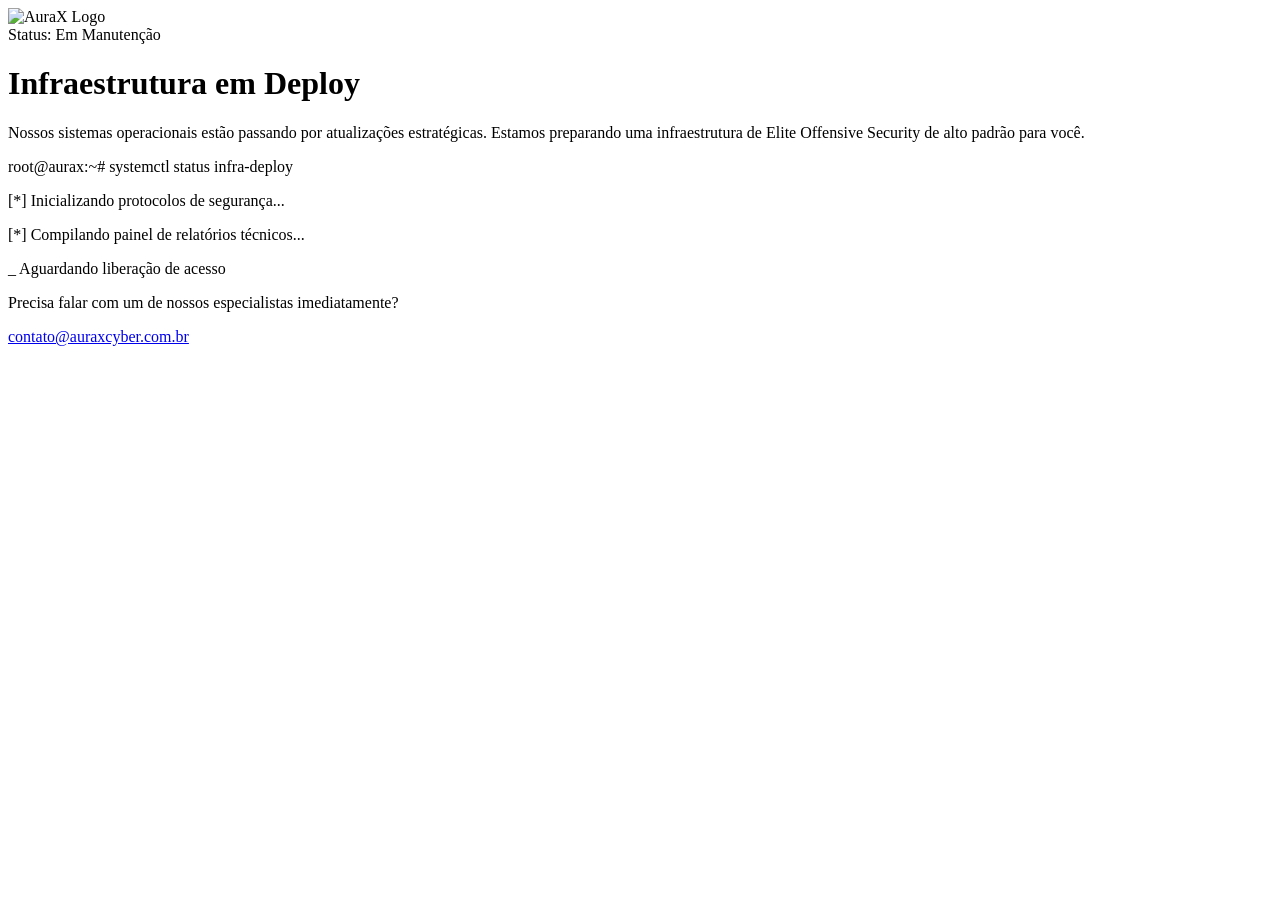
==== index.html @ 670e0d0f "Add files via upload" ====
<!DOCTYPE html>
<html lang="pt-BR">
<head>
    <meta charset="UTF-8">
    <meta name="viewport" content="width=device-width, initial-scale=1.0">
    <title>AuraX CyberSecurity | Em Manutenção</title>
    
    <link rel="preconnect" href="https://fonts.googleapis.com">
    <link rel="preconnect" href="https://fonts.gstatic.com" crossorigin>
    <link href="https://fonts.googleapis.com/css2?family=Space+Grotesk:wght@400;500;700&display=swap" rel="stylesheet">

    <link rel="icon" type="image/png" href="/assets/img/logo.png">
    
    <script src="https://cdn.tailwindcss.com"></script>
    
    <script>
        tailwind.config = {
            theme: {
                extend: {
                    colors: {
                        cyber: {
                            bg: '#07130D',
                            card: '#101010',
                            green: '#00C853',
                            lightGreen: '#00E676',
                            text: '#EAEAEA',
                            muted: '#9CA3AF',
                        }
                    },
                    fontFamily: {
                        sans: ['"Space Grotesk"', 'sans-serif'],
                        mono: ['ui-monospace', 'SFMono-Regular', 'Menlo', 'Monaco', 'Consolas', 'monospace'],
                    },
                    backgroundImage: {
                        'grid-pattern': "linear-gradient(to right, #00C85310 1px, transparent 1px), linear-gradient(to bottom, #00C85310 1px, transparent 1px)",
                    }
                }
            }
        }
    </script>

    <script src="https://unpkg.com/feather-icons"></script>
</head>
<body class="bg-cyber-bg text-cyber-text font-sans h-screen flex flex-col items-center justify-center relative overflow-hidden selection:bg-cyber-green selection:text-black antialiased">

    <div class="absolute inset-0 bg-grid-pattern bg-[size:40px_40px] opacity-20"></div>
    <div class="absolute top-1/2 left-1/2 -translate-x-1/2 -translate-y-1/2 w-[500px] h-[500px] bg-cyber-green rounded-full blur-[150px] opacity-10 pointer-events-none"></div>

    <div class="relative z-10 w-full max-w-2xl px-6 text-center">
        
        <div class="flex items-center justify-center gap-2 mb-8 animate-pulse">
            <img src="/assets/img/logo-escrit.png" alt="AuraX Logo" class="h-20 transition-transform hover:scale-105">
            <!-- <span class="text-3xl font-bold tracking-wider">Aura<span class="text-cyber-green">X</span></span> -->
        </div>

        <div class="bg-cyber-card/60 backdrop-blur-xl border border-cyber-green/20 rounded-2xl p-8 md:p-12 shadow-2xl relative overflow-hidden">
            <div class="absolute top-0 left-0 w-full h-1 bg-gradient-to-r from-transparent via-cyber-green to-transparent opacity-50"></div>

            <div class="inline-flex items-center gap-2 px-3 py-1 rounded-full bg-yellow-500/10 border border-yellow-500/20 text-yellow-500 text-xs font-medium mb-6">
                <i data-feather="alert-triangle" class="w-3 h-3"></i>
                <span>Status: Em Manutenção</span>
            </div>

            <h1 class="text-3xl md:text-4xl font-bold mb-4">Infraestrutura em <span class="text-cyber-green">Deploy</span></h1>
            <p class="text-cyber-muted mb-8 leading-relaxed">
                Nossos sistemas operacionais estão passando por atualizações estratégicas. Estamos preparando uma infraestrutura de Elite Offensive Security de alto padrão para você.
            </p>

            <div class="bg-[#050b08] border border-white/5 rounded-lg p-5 text-left font-mono text-xs text-cyber-muted mb-8 shadow-inner">
                <div class="flex gap-2 mb-3 border-b border-white/5 pb-3">
                    <div class="w-2.5 h-2.5 rounded-full bg-red-500/80"></div>
                    <div class="w-2.5 h-2.5 rounded-full bg-yellow-500/80"></div>
                    <div class="w-2.5 h-2.5 rounded-full bg-cyber-green/80"></div>
                </div>
                <div class="space-y-2">
                    <p><span class="text-cyber-green">root@aurax:~#</span> systemctl status infra-deploy</p>
                    <p class="text-white/40">[*] Inicializando protocolos de segurança...</p>
                    <p class="text-white/40">[*] Compilando painel de relatórios técnicos...</p>
                    <p class="text-cyber-green animate-pulse">_ Aguardando liberação de acesso</p>
                </div>
            </div>

            <div class="border-t border-white/10 pt-8">
                <p class="text-sm text-cyber-muted mb-4">Precisa falar com um de nossos especialistas imediatamente?</p>
                <a href="mailto:contato@auraxcyber.com.br" class="inline-flex items-center justify-center gap-2 px-6 py-3 bg-transparent border border-cyber-green text-cyber-green rounded-md hover:bg-cyber-green hover:text-cyber-bg hover:shadow-[0_0_20px_rgba(0,200,83,0.4)] transition-all duration-300 font-medium text-sm">
                    <i data-feather="mail" class="w-4 h-4"></i>
                    contato@auraxcyber.com.br
                </a>
            </div>
        </div>
    </div>

    <script>
        feather.replace();
    </script>
</body>
</html>
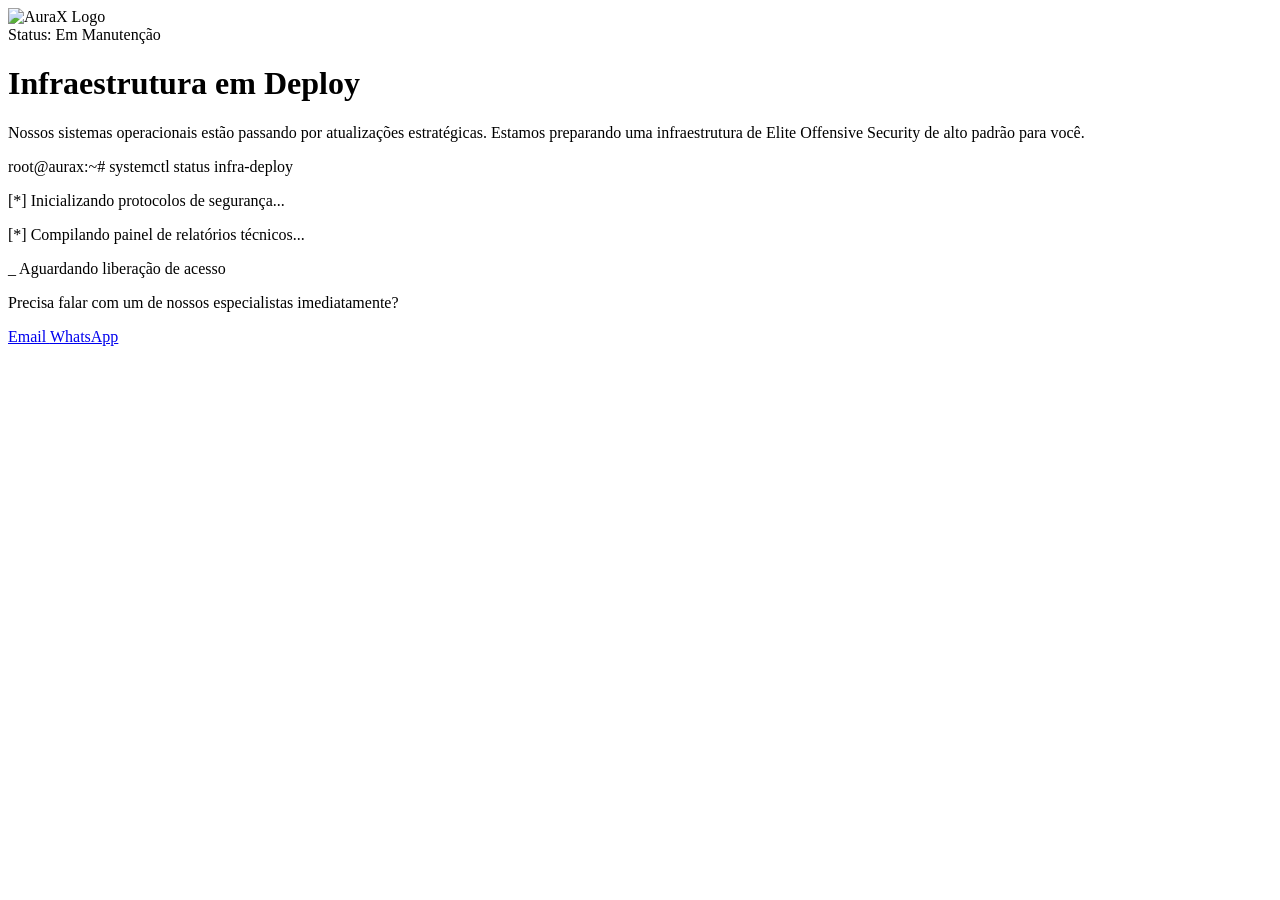
==== commit 795321f9: "Add files via upload" ====
--- a/index.html
+++ b/index.html
@@ -81,11 +81,16 @@
             </div>
 
             <div class="border-t border-white/10 pt-8">
-                <p class="text-sm text-cyber-muted mb-4">Precisa falar com um de nossos especialistas imediatamente?</p>
-                <a href="mailto:contato@auraxcyber.com.br" class="inline-flex items-center justify-center gap-2 px-6 py-3 bg-transparent border border-cyber-green text-cyber-green rounded-md hover:bg-cyber-green hover:text-cyber-bg hover:shadow-[0_0_20px_rgba(0,200,83,0.4)] transition-all duration-300 font-medium text-sm">
-                    <i data-feather="mail" class="w-4 h-4"></i>
-                    contato@auraxcyber.com.br
-                </a>
+                <p class="text-sm text-cyber-muted mb-6">Precisa falar com um de nossos especialistas imediatamente?</p>
+                <div class="flex flex-col sm:flex-row gap-4 justify-center">
+                    <a href="mailto:contato@auraxcyber.com.br" class="group relative inline-flex items-center justify-center gap-2 px-6 py-3 bg-cyber-card border border-cyber-green/50 text-cyber-green rounded-lg hover:border-cyber-green hover:bg-cyber-green/10 hover:shadow-[0_0_20px_rgba(0,200,83,0.3)] transition-all duration-300 font-medium text-sm">
+                        <i data-feather="mail" class="w-4 h-4"></i>
+                        Email
+                    </a>
+                    <a href="https://wa.me/554598507575?text=Olá, gostaria de falar com um especialista da AuraX CyberSecurity sobre segurança ofensiva." target="_blank" rel="noopener noreferrer" class="group relative inline-flex items-center justify-center gap-2 px-6 py-3 bg-cyber-green text-cyber-bg font-bold rounded-lg hover:bg-cyber-lightGreen hover:shadow-[0_0_25px_rgba(0,200,83,0.5)] transition-all duration-300">
+                        WhatsApp <i data-feather="message-circle" class="w-5 h-5"></i>
+                    </a>
+                </div>
             </div>
         </div>
     </div>
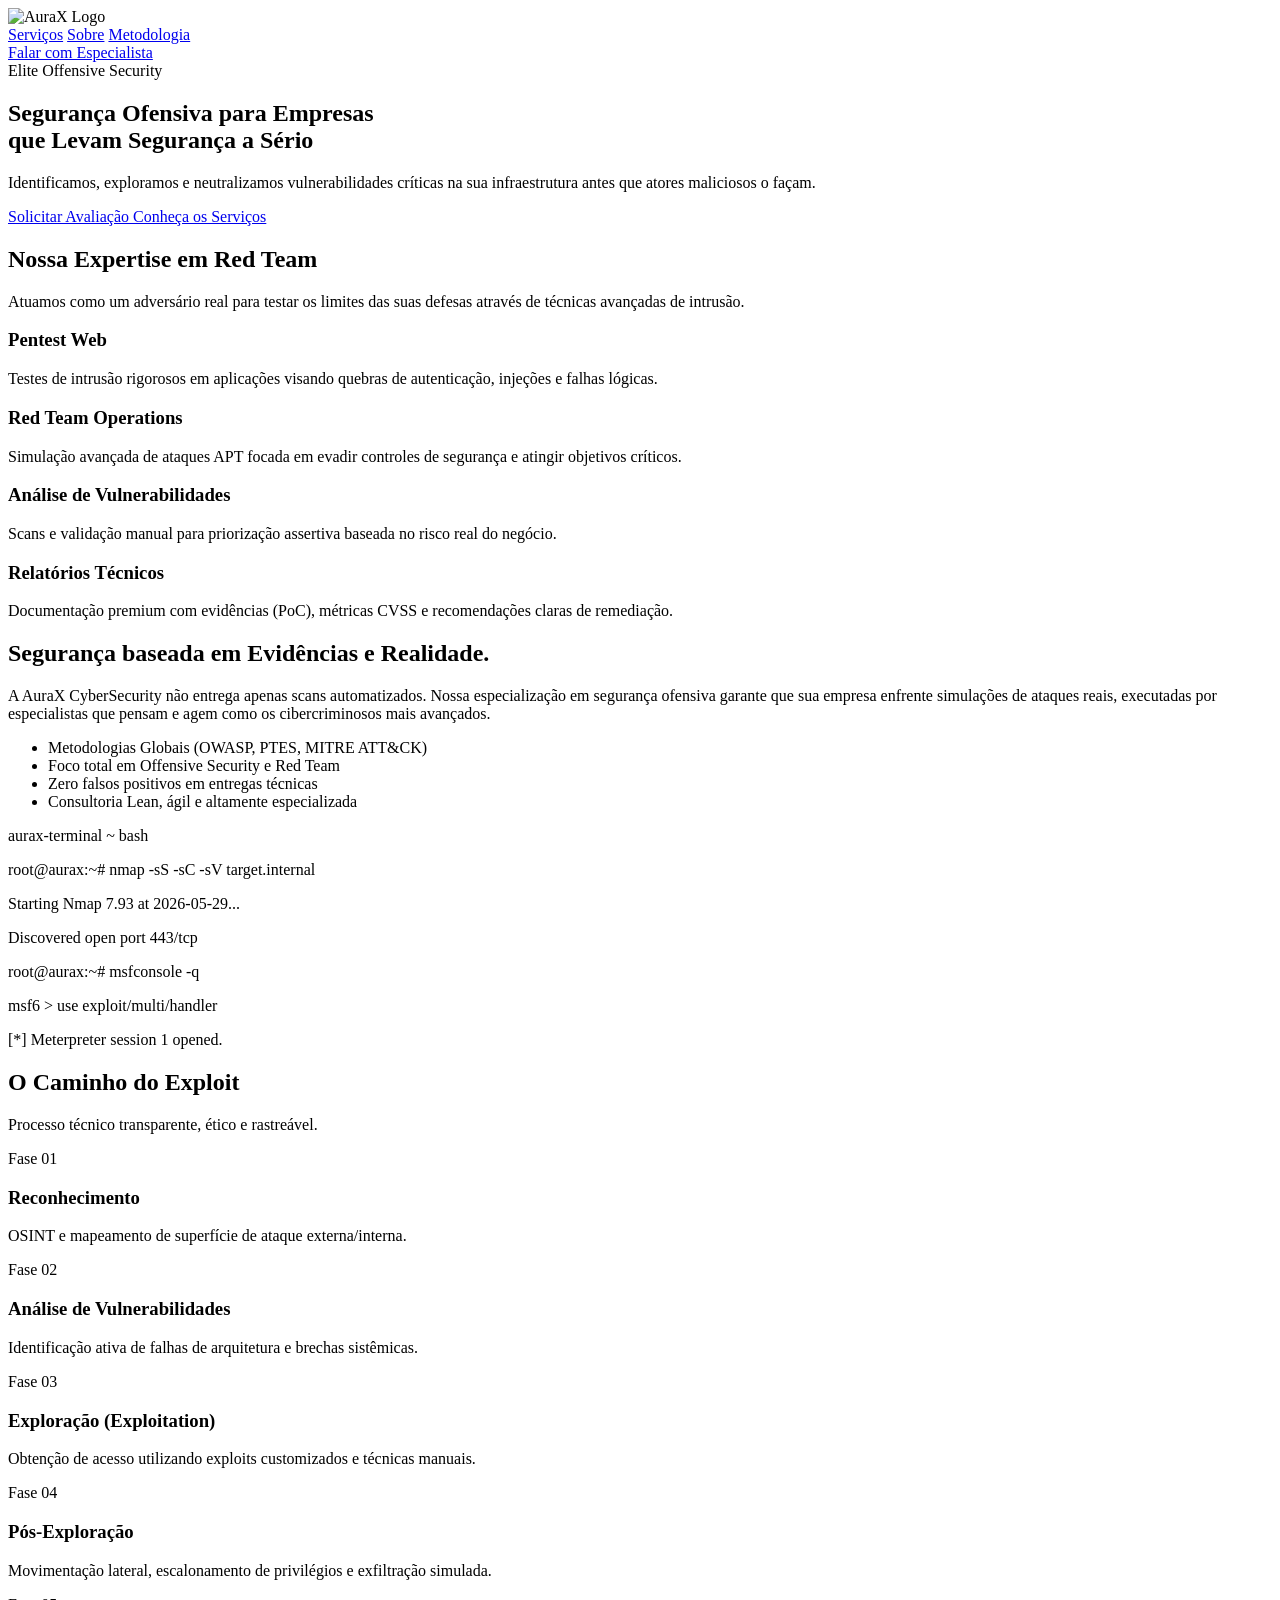
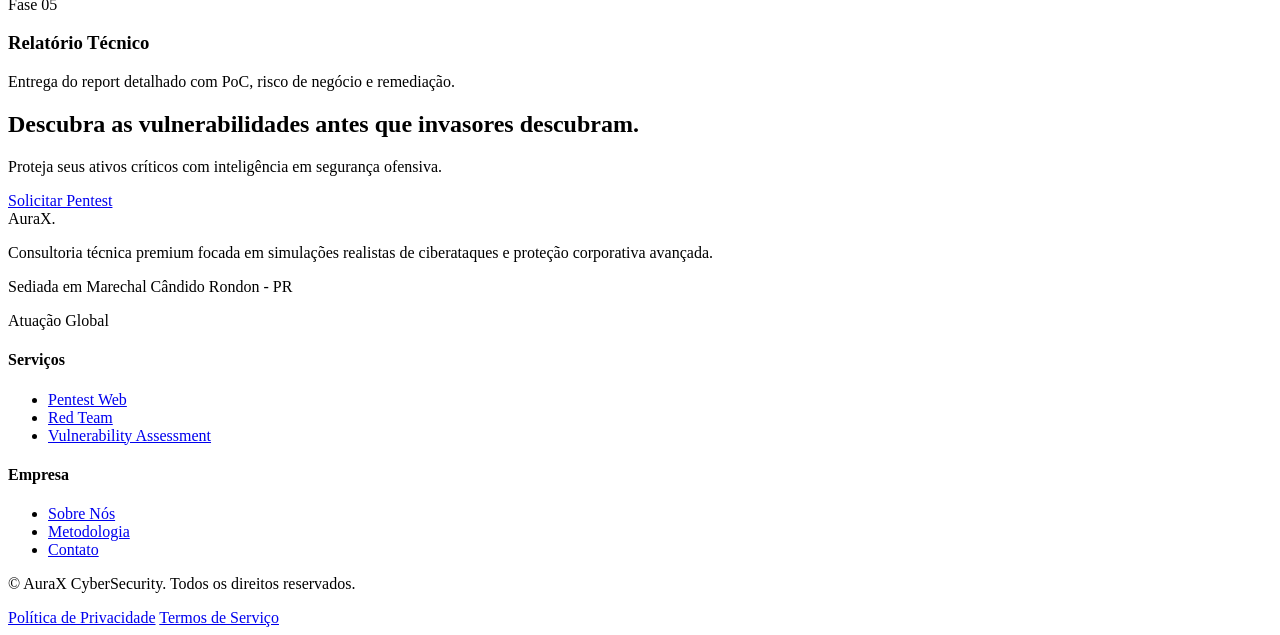
==== commit 28cbb6b9: "Add files via upload" ====
--- a/index.html
+++ b/index.html
@@ -1,16 +1,17 @@
 <!DOCTYPE html>
-<html lang="pt-BR">
+<html lang="pt-BR" class="scroll-smooth">
 <head>
     <meta charset="UTF-8">
     <meta name="viewport" content="width=device-width, initial-scale=1.0">
-    <title>AuraX CyberSecurity | Em Manutenção</title>
-    
+    <meta property="og:image" content="/assets/img/logo.png">
+    <title>AuraX CyberSecurity | Elite Offensive Security</title>
+
     <link rel="preconnect" href="https://fonts.googleapis.com">
     <link rel="preconnect" href="https://fonts.gstatic.com" crossorigin>
     <link href="https://fonts.googleapis.com/css2?family=Space+Grotesk:wght@400;500;700&display=swap" rel="stylesheet">
-
+    
     <link rel="icon" type="image/png" href="/assets/img/logo.png">
-    
+
     <script src="https://cdn.tailwindcss.com"></script>
     
     <script>
@@ -41,62 +42,256 @@
 
     <script src="https://unpkg.com/feather-icons"></script>
 </head>
-<body class="bg-cyber-bg text-cyber-text font-sans h-screen flex flex-col items-center justify-center relative overflow-hidden selection:bg-cyber-green selection:text-black antialiased">
-
-    <div class="absolute inset-0 bg-grid-pattern bg-[size:40px_40px] opacity-20"></div>
-    <div class="absolute top-1/2 left-1/2 -translate-x-1/2 -translate-y-1/2 w-[500px] h-[500px] bg-cyber-green rounded-full blur-[150px] opacity-10 pointer-events-none"></div>
-
-    <div class="relative z-10 w-full max-w-2xl px-6 text-center">
+<body class="bg-cyber-bg text-cyber-text font-sans selection:bg-cyber-green selection:text-black antialiased">
+
+    <nav class="fixed top-0 w-full z-50 bg-cyber-bg/80 backdrop-blur-md border-b border-cyber-green/20">
+        <div class="max-w-7xl mx-auto px-6 h-20 flex items-center justify-between">
+            <div class="flex items-center gap-2 group cursor-pointer">
+                <img src="/assets/img/logo-escrit.png" alt="AuraX Logo" class="h-16 transition-transform group-hover:scale-105">
+            </div>
+            <div class="hidden md:flex gap-8 text-sm font-medium text-cyber-muted">
+                <a href="#servicos" class="hover:text-cyber-green transition-colors">Serviços</a>
+                <a href="#sobre" class="hover:text-cyber-green transition-colors">Sobre</a>
+                <a href="#metodologia" class="hover:text-cyber-green transition-colors">Metodologia</a>
+            </div>
+            <a href="contato.html" class="bg-transparent border border-cyber-green text-cyber-green px-4 py-2 text-sm sm:px-6 sm:py-2.5 rounded-full font-medium min-w-[170px] text-center hover:bg-cyber-green hover:text-cyber-bg hover:shadow-[0_0_20px_rgba(0,200,83,0.4)] transition-all duration-300">
+                Falar com Especialista
+            </a>
+        </div>
+    </nav>
+
+    <section class="relative pt-32 pb-20 lg:pt-48 lg:pb-32 overflow-hidden min-h-screen flex items-center">
+        <div class="absolute inset-0 bg-grid-pattern bg-[size:40px_40px] opacity-20"></div>
+        <div class="absolute top-1/2 left-1/2 -translate-x-1/2 -translate-y-1/2 w-[600px] h-[600px] bg-cyber-green rounded-full blur-[150px] opacity-10"></div>
         
-        <div class="flex items-center justify-center gap-2 mb-8 animate-pulse">
-            <img src="/assets/img/logo-escrit.png" alt="AuraX Logo" class="h-20 transition-transform hover:scale-105">
-            <!-- <span class="text-3xl font-bold tracking-wider">Aura<span class="text-cyber-green">X</span></span> -->
-        </div>
-
-        <div class="bg-cyber-card/60 backdrop-blur-xl border border-cyber-green/20 rounded-2xl p-8 md:p-12 shadow-2xl relative overflow-hidden">
-            <div class="absolute top-0 left-0 w-full h-1 bg-gradient-to-r from-transparent via-cyber-green to-transparent opacity-50"></div>
-
-            <div class="inline-flex items-center gap-2 px-3 py-1 rounded-full bg-yellow-500/10 border border-yellow-500/20 text-yellow-500 text-xs font-medium mb-6">
-                <i data-feather="alert-triangle" class="w-3 h-3"></i>
-                <span>Status: Em Manutenção</span>
-            </div>
-
-            <h1 class="text-3xl md:text-4xl font-bold mb-4">Infraestrutura em <span class="text-cyber-green">Deploy</span></h1>
-            <p class="text-cyber-muted mb-8 leading-relaxed">
-                Nossos sistemas operacionais estão passando por atualizações estratégicas. Estamos preparando uma infraestrutura de Elite Offensive Security de alto padrão para você.
+        <div class="max-w-7xl mx-auto px-6 relative z-10 text-center">
+            <div class="inline-flex items-center gap-2 px-3 py-1 rounded-full bg-cyber-green/10 border border-cyber-green/20 text-cyber-lightGreen text-sm font-medium mb-8">
+                <i data-feather="activity" class="w-4 h-4"></i>
+                <span>Elite Offensive Security</span>
+            </div>
+            <h1 class="text-5xl md:text-7xl font-bold tracking-tight mb-6 leading-tight">
+                Segurança Ofensiva para Empresas <br class="hidden md:block"/> que Levam <span class="text-cyber-green drop-shadow-[0_0_10px_rgba(0,200,83,0.5)]">Segurança a Sério</span>
+            </h1>
+            <p class="text-lg md:text-xl text-cyber-muted max-w-2xl mx-auto mb-10">
+                Identificamos, exploramos e neutralizamos vulnerabilidades críticas na sua infraestrutura antes que atores maliciosos o façam.
             </p>
-
-            <div class="bg-[#050b08] border border-white/5 rounded-lg p-5 text-left font-mono text-xs text-cyber-muted mb-8 shadow-inner">
-                <div class="flex gap-2 mb-3 border-b border-white/5 pb-3">
-                    <div class="w-2.5 h-2.5 rounded-full bg-red-500/80"></div>
-                    <div class="w-2.5 h-2.5 rounded-full bg-yellow-500/80"></div>
-                    <div class="w-2.5 h-2.5 rounded-full bg-cyber-green/80"></div>
-                </div>
-                <div class="space-y-2">
-                    <p><span class="text-cyber-green">root@aurax:~#</span> systemctl status infra-deploy</p>
-                    <p class="text-white/40">[*] Inicializando protocolos de segurança...</p>
-                    <p class="text-white/40">[*] Compilando painel de relatórios técnicos...</p>
-                    <p class="text-cyber-green animate-pulse">_ Aguardando liberação de acesso</p>
-                </div>
-            </div>
-
-            <div class="border-t border-white/10 pt-8">
-                <p class="text-sm text-cyber-muted mb-6">Precisa falar com um de nossos especialistas imediatamente?</p>
-                <div class="flex flex-col sm:flex-row gap-4 justify-center">
-                    <a href="mailto:contato@auraxcyber.com.br" class="group relative inline-flex items-center justify-center gap-2 px-6 py-3 bg-cyber-card border border-cyber-green/50 text-cyber-green rounded-lg hover:border-cyber-green hover:bg-cyber-green/10 hover:shadow-[0_0_20px_rgba(0,200,83,0.3)] transition-all duration-300 font-medium text-sm">
-                        <i data-feather="mail" class="w-4 h-4"></i>
-                        Email
-                    </a>
-                    <a href="https://wa.me/554598507575?text=Olá, gostaria de falar com um especialista da AuraX CyberSecurity sobre segurança ofensiva." target="_blank" rel="noopener noreferrer" class="group relative inline-flex items-center justify-center gap-2 px-6 py-3 bg-cyber-green text-cyber-bg font-bold rounded-lg hover:bg-cyber-lightGreen hover:shadow-[0_0_25px_rgba(0,200,83,0.5)] transition-all duration-300">
-                        WhatsApp <i data-feather="message-circle" class="w-5 h-5"></i>
-                    </a>
-                </div>
-            </div>
-        </div>
-    </div>
+            <div class="flex flex-col sm:flex-row items-center justify-center gap-4">
+                <a href="https://wa.me/5545998507575?text=Olá, gostaria de falar com um especialista da AuraX CyberSecurity sobre segurança ofensiva." target="_blank" rel="noopener noreferrer" class="w-full sm:w-auto px-8 py-4 bg-cyber-green text-cyber-bg font-bold rounded-md hover:bg-cyber-lightGreen hover:shadow-[0_0_25px_rgba(0,200,83,0.5)] transition-all duration-300 flex items-center justify-center gap-2">
+                    Solicitar Avaliação <i data-feather="chevron-right" class="w-5 h-5"></i>
+                </a>
+                <a href="#servicos" class="w-full sm:w-auto px-8 py-4 bg-transparent border border-white/20 text-white font-medium rounded-md hover:border-cyber-green hover:text-cyber-green transition-all duration-300">
+                    Conheça os Serviços
+                </a>
+            </div>
+        </div>
+    </section>
+
+    <section id="servicos" class="py-24 bg-cyber-bg relative border-t border-white/5">
+        <div class="max-w-7xl mx-auto px-6">
+            <div class="mb-16">
+                <h2 class="text-3xl md:text-4xl font-bold mb-4">Nossa Expertise em <span class="text-cyber-green">Red Team</span></h2>
+                <p class="text-cyber-muted max-w-2xl">Atuamos como um adversário real para testar os limites das suas defesas através de técnicas avançadas de intrusão.</p>
+            </div>
+
+            <div class="grid grid-cols-1 md:grid-cols-2 lg:grid-cols-2 gap-8">
+                <div class="group relative bg-cyber-card border border-white/5 p-8 rounded-xl hover:border-cyber-green/50 transition-all duration-500 hover:-translate-y-1 overflow-hidden">
+                    <div class="absolute inset-0 bg-gradient-to-br from-cyber-green/5 to-transparent opacity-0 group-hover:opacity-100 transition-opacity duration-500"></div>
+                    <i data-feather="lock" class="w-10 h-10 text-cyber-green mb-6 group-hover:shadow-[0_0_15px_#00C853] transition-all rounded-md block"></i>
+                    <h3 class="text-xl font-bold mb-3 relative z-10">Pentest Web</h3>
+                    <p class="text-cyber-muted text-sm leading-relaxed relative z-10">Testes de intrusão rigorosos em aplicações visando quebras de autenticação, injeções e falhas lógicas.</p>
+                </div>
+                <div class="group relative bg-cyber-card border border-white/5 p-8 rounded-xl hover:border-cyber-green/50 transition-all duration-500 hover:-translate-y-1 overflow-hidden">
+                    <div class="absolute inset-0 bg-gradient-to-br from-cyber-green/5 to-transparent opacity-0 group-hover:opacity-100 transition-opacity duration-500"></div>
+                    <i data-feather="crosshair" class="w-10 h-10 text-cyber-green mb-6 group-hover:shadow-[0_0_15px_#00C853] transition-all rounded-md block"></i>
+                    <h3 class="text-xl font-bold mb-3 relative z-10">Red Team Operations</h3>
+                    <p class="text-cyber-muted text-sm leading-relaxed relative z-10">Simulação avançada de ataques APT focada em evadir controles de segurança e atingir objetivos críticos.</p>
+                </div>
+                <div class="group relative bg-cyber-card border border-white/5 p-8 rounded-xl hover:border-cyber-green/50 transition-all duration-500 hover:-translate-y-1 overflow-hidden">
+                    <div class="absolute inset-0 bg-gradient-to-br from-cyber-green/5 to-transparent opacity-0 group-hover:opacity-100 transition-opacity duration-500"></div>
+                    <i data-feather="target" class="w-10 h-10 text-cyber-green mb-6 group-hover:shadow-[0_0_15px_#00C853] transition-all rounded-md block"></i>
+                    <h3 class="text-xl font-bold mb-3 relative z-10">Análise de Vulnerabilidades</h3>
+                    <p class="text-cyber-muted text-sm leading-relaxed relative z-10">Scans e validação manual para priorização assertiva baseada no risco real do negócio.</p>
+                </div>
+                <div class="group relative bg-cyber-card border border-white/5 p-8 rounded-xl hover:border-cyber-green/50 transition-all duration-500 hover:-translate-y-1 overflow-hidden">
+                    <div class="absolute inset-0 bg-gradient-to-br from-cyber-green/5 to-transparent opacity-0 group-hover:opacity-100 transition-opacity duration-500"></div>
+                    <i data-feather="file-text" class="w-10 h-10 text-cyber-green mb-6 group-hover:shadow-[0_0_15px_#00C853] transition-all rounded-md block"></i>
+                    <h3 class="text-xl font-bold mb-3 relative z-10">Relatórios Técnicos</h3>
+                    <p class="text-cyber-muted text-sm leading-relaxed relative z-10">Documentação premium com evidências (PoC), métricas CVSS e recomendações claras de remediação.</p>
+                </div>
+            </div>
+        </div>
+    </section>
+
+    <section id="sobre" class="py-24 bg-[#0a1a12] border-y border-cyber-green/10">
+        <div class="max-w-7xl mx-auto px-6 grid lg:grid-cols-2 gap-16 items-center">
+            <div>
+                <h2 class="text-3xl md:text-4xl font-bold mb-6">Segurança baseada em <span class="text-cyber-green">Evidências e Realidade.</span></h2>
+                <p class="text-cyber-muted mb-6 leading-relaxed">
+                    A AuraX CyberSecurity não entrega apenas scans automatizados. Nossa especialização em segurança ofensiva garante que sua empresa enfrente simulações de ataques reais, executadas por especialistas que pensam e agem como os cibercriminosos mais avançados.
+                </p>
+                <ul class="space-y-4 mb-8">
+                    <li class="flex items-center gap-3 text-sm font-medium">
+                        <i data-feather="check-circle" class="w-5 h-5 text-cyber-green flex-shrink-0"></i> Metodologias Globais (OWASP, PTES, MITRE ATT&CK)
+                    </li>
+                    <li class="flex items-center gap-3 text-sm font-medium">
+                        <i data-feather="check-circle" class="w-5 h-5 text-cyber-green flex-shrink-0"></i> Foco total em Offensive Security e Red Team
+                    </li>
+                    <li class="flex items-center gap-3 text-sm font-medium">
+                        <i data-feather="check-circle" class="w-5 h-5 text-cyber-green flex-shrink-0"></i> Zero falsos positivos em entregas técnicas
+                    </li>
+                    <li class="flex items-center gap-3 text-sm font-medium">
+                        <i data-feather="check-circle" class="w-5 h-5 text-cyber-green flex-shrink-0"></i> Consultoria Lean, ágil e altamente especializada
+                    </li>
+                </ul>
+            </div>
+            
+            <div class="relative">
+                <div class="absolute inset-0 bg-cyber-green blur-[100px] opacity-10 rounded-full"></div>
+                <div class="relative bg-cyber-card border border-cyber-green/20 rounded-2xl p-6 shadow-2xl backdrop-blur-xl">
+                    <div class="flex items-center justify-between border-b border-white/10 pb-4 mb-4">
+                        <div class="flex gap-2">
+                            <div class="w-3 h-3 rounded-full bg-red-500/80"></div>
+                            <div class="w-3 h-3 rounded-full bg-yellow-500/80"></div>
+                            <div class="w-3 h-3 rounded-full bg-cyber-green/80"></div>
+                        </div>
+                        <span class="text-xs text-cyber-muted font-mono">aurax-terminal ~ bash</span>
+                    </div>
+                    <div class="font-mono text-sm text-cyber-muted space-y-2">
+                        <p><span class="text-cyber-green">root@aurax:~#</span> nmap -sS -sC -sV target.internal</p>
+                        <p class="text-white/40">Starting Nmap 7.93 at 2026-05-29...</p>
+                        <p class="text-white/40">Discovered open port 443/tcp</p>
+                        <p><span class="text-cyber-green">root@aurax:~#</span> msfconsole -q</p>
+                        <p><span class="text-blue-400">msf6</span> &gt; use exploit/multi/handler</p>
+                        <p class="text-cyber-green animate-pulse">[*] Meterpreter session 1 opened.</p>
+                    </div>
+                </div>
+            </div>
+        </div>
+    </section>
+
+    <section id="metodologia" class="py-24 bg-cyber-bg relative">
+        <div class="max-w-7xl mx-auto px-6">
+            <div class="text-center mb-16">
+                <h2 class="text-3xl md:text-4xl font-bold mb-4">O Caminho do <span class="text-cyber-green">Exploit</span></h2>
+                <p class="text-cyber-muted">Processo técnico transparente, ético e rastreável.</p>
+            </div>
+
+            <div class="max-w-3xl mx-auto relative">
+                <div class="absolute left-[20px] md:left-1/2 top-0 bottom-0 w-px bg-white/10 md:-translate-x-1/2"></div>
+                
+                <div class="relative flex flex-col md:flex-row items-start mb-12 group">
+                    <div class="absolute left-[16px] md:left-1/2 w-2.5 h-2.5 rounded-full bg-cyber-bg border-2 border-cyber-green md:-translate-x-1/2 mt-1.5 group-hover:shadow-[0_0_10px_#00C853] group-hover:scale-150 transition-all z-10"></div>
+                    <div class="ml-12 md:ml-0 md:w-1/2 md:pr-12 md:text-right">
+                        <span class="text-cyber-green font-mono text-sm font-bold mb-1 block">Fase 01</span>
+                        <h3 class="text-xl font-bold mb-2 text-white">Reconhecimento</h3>
+                        <p class="text-cyber-muted text-sm">OSINT e mapeamento de superfície de ataque externa/interna.</p>
+                    </div>
+                </div>
+
+                <div class="relative flex flex-col md:flex-row items-start md:flex-row-reverse mb-12 group">
+                    <div class="absolute left-[16px] md:left-1/2 w-2.5 h-2.5 rounded-full bg-cyber-bg border-2 border-cyber-green md:-translate-x-1/2 mt-1.5 group-hover:shadow-[0_0_10px_#00C853] group-hover:scale-150 transition-all z-10"></div>
+                    <div class="ml-12 md:ml-0 md:w-1/2 md:pl-12">
+                        <span class="text-cyber-green font-mono text-sm font-bold mb-1 block">Fase 02</span>
+                        <h3 class="text-xl font-bold mb-2 text-white">Análise de Vulnerabilidades</h3>
+                        <p class="text-cyber-muted text-sm">Identificação ativa de falhas de arquitetura e brechas sistêmicas.</p>
+                    </div>
+                </div>
+
+                <div class="relative flex flex-col md:flex-row items-start mb-12 group">
+                    <div class="absolute left-[16px] md:left-1/2 w-2.5 h-2.5 rounded-full bg-cyber-bg border-2 border-cyber-green md:-translate-x-1/2 mt-1.5 group-hover:shadow-[0_0_10px_#00C853] group-hover:scale-150 transition-all z-10"></div>
+                    <div class="ml-12 md:ml-0 md:w-1/2 md:pr-12 md:text-right">
+                        <span class="text-cyber-green font-mono text-sm font-bold mb-1 block">Fase 03</span>
+                        <h3 class="text-xl font-bold mb-2 text-white">Exploração (Exploitation)</h3>
+                        <p class="text-cyber-muted text-sm">Obtenção de acesso utilizando exploits customizados e técnicas manuais.</p>
+                    </div>
+                </div>
+
+                <div class="relative flex flex-col md:flex-row items-start md:flex-row-reverse mb-12 group">
+                    <div class="absolute left-[16px] md:left-1/2 w-2.5 h-2.5 rounded-full bg-cyber-bg border-2 border-cyber-green md:-translate-x-1/2 mt-1.5 group-hover:shadow-[0_0_10px_#00C853] group-hover:scale-150 transition-all z-10"></div>
+                    <div class="ml-12 md:ml-0 md:w-1/2 md:pl-12">
+                        <span class="text-cyber-green font-mono text-sm font-bold mb-1 block">Fase 04</span>
+                        <h3 class="text-xl font-bold mb-2 text-white">Pós-Exploração</h3>
+                        <p class="text-cyber-muted text-sm">Movimentação lateral, escalonamento de privilégios e exfiltração simulada.</p>
+                    </div>
+                </div>
+
+                <div class="relative flex flex-col md:flex-row items-start mb-12 group">
+                    <div class="absolute left-[16px] md:left-1/2 w-2.5 h-2.5 rounded-full bg-cyber-bg border-2 border-cyber-green md:-translate-x-1/2 mt-1.5 group-hover:shadow-[0_0_10px_#00C853] group-hover:scale-150 transition-all z-10"></div>
+                    <div class="ml-12 md:ml-0 md:w-1/2 md:pr-12 md:text-right">
+                        <span class="text-cyber-green font-mono text-sm font-bold mb-1 block">Fase 05</span>
+                        <h3 class="text-xl font-bold mb-2 text-white">Relatório Técnico</h3>
+                        <p class="text-cyber-muted text-sm">Entrega do report detalhado com PoC, risco de negócio e remediação.</p>
+                    </div>
+                </div>
+            </div>
+        </div>
+    </section>
+
+    <section class="py-24 relative overflow-hidden">
+        <div class="absolute inset-0 bg-cyber-green/5"></div>
+        <div class="max-w-4xl mx-auto px-6 relative z-10 text-center border border-cyber-green/20 bg-cyber-card/50 backdrop-blur-lg p-12 rounded-2xl">
+            <i data-feather="shield" class="w-16 h-16 text-cyber-green mx-auto mb-6 drop-shadow-[0_0_15px_rgba(0,200,83,0.5)] block"></i>
+            <h2 class="text-4xl md:text-5xl font-bold mb-6">
+                Descubra as vulnerabilidades antes que <span class="text-cyber-green">invasores descubram.</span>
+            </h2>
+            <p class="text-cyber-muted mb-8 text-lg">Proteja seus ativos críticos com inteligência em segurança ofensiva.</p>
+            <div class="flex flex-col sm:flex-row items-center justify-center gap-4">
+                <a href="contato.html" class="w-full sm:w-auto px-8 py-4 bg-cyber-green text-cyber-bg font-bold rounded-md hover:bg-cyber-lightGreen hover:shadow-[0_0_30px_rgba(0,200,83,0.5)] transition-all">
+                    Solicitar Pentest
+                </a>
+            </div>
+        </div>
+    </section>
+
+    <footer class="bg-cyber-bg border-t border-white/5 pt-16 pb-8">
+        <div class="max-w-7xl mx-auto px-6 grid grid-cols-1 md:grid-cols-4 gap-12 mb-12">
+            <div class="col-span-1 md:col-span-2">
+                <div class="flex items-center gap-2 mb-6">
+                    <i data-feather="shield" class="w-6 h-6 text-cyber-green"></i>
+                    <span class="text-2xl font-bold">AuraX<span class="text-cyber-green">.</span></span>
+                </div>
+                <p class="text-cyber-muted text-sm max-w-sm mb-6 leading-relaxed">
+                    Consultoria técnica premium focada em simulações realistas de ciberataques e proteção corporativa avançada.
+                </p>
+                <div class="text-cyber-muted text-sm">
+                    <p>Sediada em Marechal Cândido Rondon - PR</p>
+                    <p>Atuação Global</p>
+                </div>
+            </div>
+            <div>
+                <h4 class="text-white font-bold mb-4">Serviços</h4>
+                <ul class="space-y-2 text-sm text-cyber-muted">
+                    <li><a href="#servicos" class="hover:text-cyber-green transition-colors">Pentest Web</a></li>
+                    <li><a href="#servicos" class="hover:text-cyber-green transition-colors">Red Team</a></li>
+                    <li><a href="#servicos" class="hover:text-cyber-green transition-colors">Vulnerability Assessment</a></li>
+                </ul>
+            </div>
+            <div>
+                <h4 class="text-white font-bold mb-4">Empresa</h4>
+                <ul class="space-y-2 text-sm text-cyber-muted">
+                    <li><a href="#sobre" class="hover:text-cyber-green transition-colors">Sobre Nós</a></li>
+                    <li><a href="#metodologia" class="hover:text-cyber-green transition-colors">Metodologia</a></li>
+                    <li><a href="contato.html" class="hover:text-cyber-green transition-colors">Contato</a></li>
+                </ul>
+            </div>
+        </div>
+        <div class="max-w-7xl mx-auto px-6 pt-8 border-t border-white/5 text-center flex flex-col md:flex-row justify-between items-center gap-4">
+            <p class="text-xs text-cyber-muted">
+                &copy; <span id="year"></span> AuraX CyberSecurity. Todos os direitos reservados.
+            </p>
+            <div class="flex gap-4 text-xs text-cyber-muted">
+                <a href="privacidade.html" class="hover:text-cyber-green transition-colors">Política de Privacidade</a>
+                <a href="termos.html" class="hover:text-cyber-green transition-colors">Termos de Serviço</a>
+            </div>
+        </div>
+    </footer>
 
     <script>
+        // Renderizar os ícones do Feather
         feather.replace();
+
+        // Atualizar o ano atual no footer
+        document.getElementById('year').textContent = new Date().getFullYear();
     </script>
 </body>
 </html>
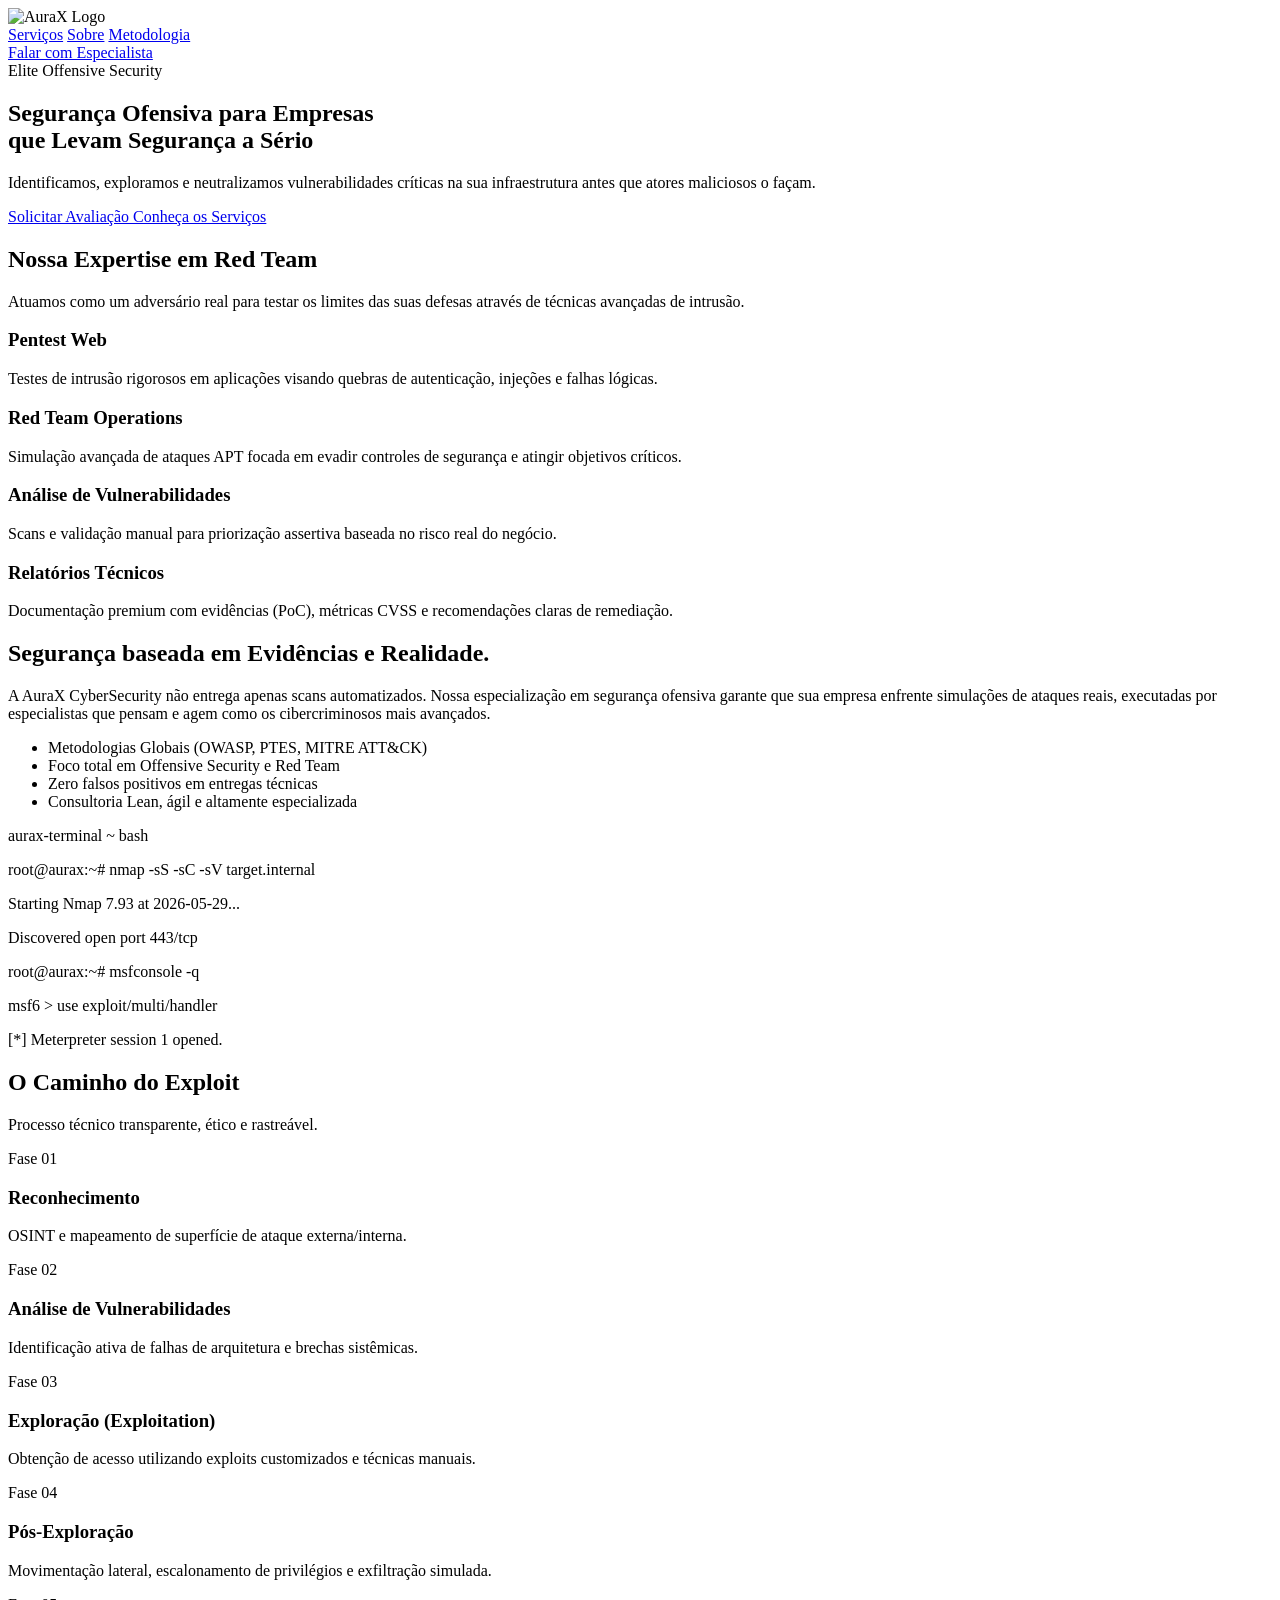
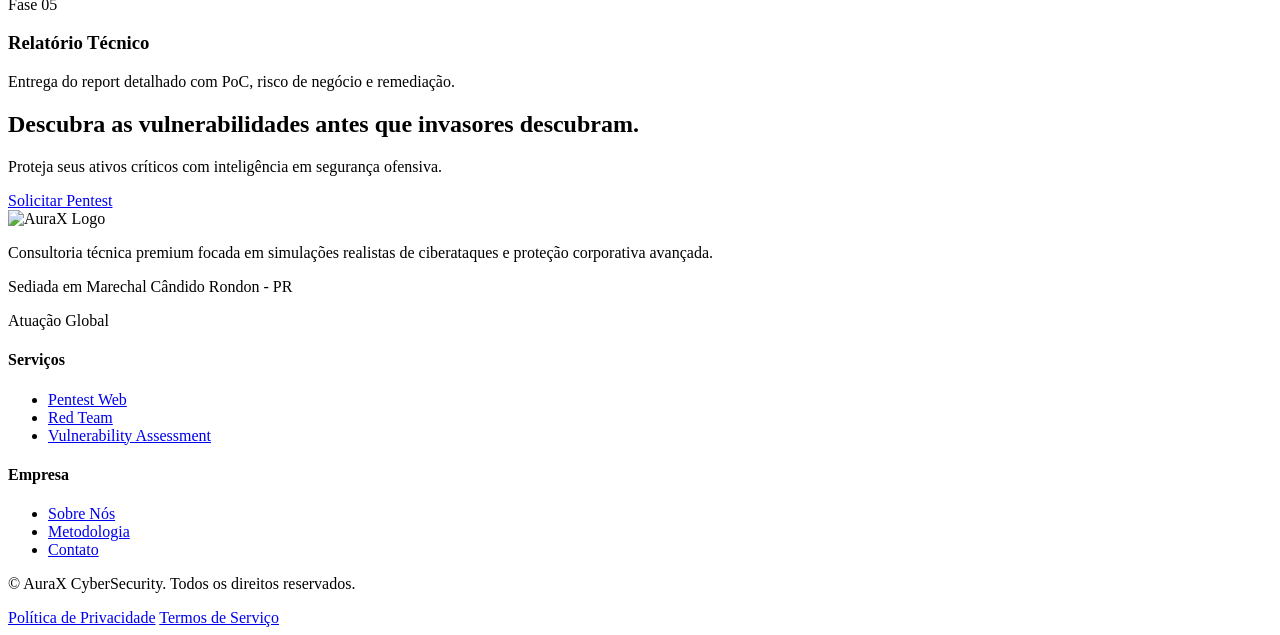
==== commit 786b215b: "Add files via upload" ====
--- a/index.html
+++ b/index.html
@@ -4,13 +4,35 @@
     <meta charset="UTF-8">
     <meta name="viewport" content="width=device-width, initial-scale=1.0">
     <meta property="og:image" content="/assets/img/logo.png">
-    <title>AuraX CyberSecurity | Elite Offensive Security</title>
+	<!-- Primary Meta Tags -->
+	<title>AuraX CyberSecurity | Elite Offensive Security</title>
+	<meta name="title" content="AuraX CyberSecurity | Elite Offensive Security" />
+	<meta name="description" content=" A AuraX CyberSecurity não entrega apenas scans automatizados. Nossa especialização em segurança ofensiva garante que sua empresa enfrente simulações de ataques reais, executadas por especialistas que pensam e agem como os cibercriminosos mais avançados." />
+
+	<!-- Open Graph / Facebook -->
+	<meta property="og:type" content="website" />
+	<meta property="og:url" content="https://auraxcyber.com.br/" />
+	<meta property="og:title" content="AuraX CyberSecurity | Elite Offensive Security" />
+	<meta property="og:description" content=" A AuraX CyberSecurity não entrega apenas scans automatizados. Nossa especialização em segurança ofensiva garante que sua empresa enfrente simulações de ataques reais, executadas por especialistas que pensam e agem como os cibercriminosos mais avançados." />
+	<meta property="og:image" content="/assets/img/logo-smo.png" />
+
+	<!-- X (Twitter) -->
+	<meta property="twitter:card" content="summary_large_image" />
+	<meta property="twitter:url" content="https://auraxcyber.com.br/" />
+	<meta property="twitter:title" content="AuraX CyberSecurity | Elite Offensive Security" />
+	<meta property="twitter:description" content=" A AuraX CyberSecurity não entrega apenas scans automatizados. Nossa especialização em segurança ofensiva garante que sua empresa enfrente simulações de ataques reais, executadas por especialistas que pensam e agem como os cibercriminosos mais avançados." />
+	<meta property="twitter:image" content="/assets/img/logo-smo.png" />
+
+	<!-- Meta Tags Generated with https://metatags.io -->
 
     <link rel="preconnect" href="https://fonts.googleapis.com">
     <link rel="preconnect" href="https://fonts.gstatic.com" crossorigin>
     <link href="https://fonts.googleapis.com/css2?family=Space+Grotesk:wght@400;500;700&display=swap" rel="stylesheet">
     
     <link rel="icon" type="image/png" href="/assets/img/logo.png">
+
+
+	
 
     <script src="https://cdn.tailwindcss.com"></script>
     
@@ -54,7 +76,7 @@
                 <a href="#sobre" class="hover:text-cyber-green transition-colors">Sobre</a>
                 <a href="#metodologia" class="hover:text-cyber-green transition-colors">Metodologia</a>
             </div>
-            <a href="contato.html" class="bg-transparent border border-cyber-green text-cyber-green px-4 py-2 text-sm sm:px-6 sm:py-2.5 rounded-full font-medium min-w-[170px] text-center hover:bg-cyber-green hover:text-cyber-bg hover:shadow-[0_0_20px_rgba(0,200,83,0.4)] transition-all duration-300">
+             <a href="contato.html" class="bg-transparent border border-cyber-green text-cyber-green px-6 py-2 rounded-md font-medium min-w-[170px] text-center hover:bg-cyber-green hover:text-cyber-bg hover:shadow-[0_0_20px_rgba(0,200,83,0.4)] transition-all duration-300">
                 Falar com Especialista
             </a>
         </div>
@@ -247,8 +269,7 @@
         <div class="max-w-7xl mx-auto px-6 grid grid-cols-1 md:grid-cols-4 gap-12 mb-12">
             <div class="col-span-1 md:col-span-2">
                 <div class="flex items-center gap-2 mb-6">
-                    <i data-feather="shield" class="w-6 h-6 text-cyber-green"></i>
-                    <span class="text-2xl font-bold">AuraX<span class="text-cyber-green">.</span></span>
+                    <img src="/assets/img/logo.png" alt="AuraX Logo" class="h-16 transition-transform group-hover:scale-105">   
                 </div>
                 <p class="text-cyber-muted text-sm max-w-sm mb-6 leading-relaxed">
                     Consultoria técnica premium focada em simulações realistas de ciberataques e proteção corporativa avançada.
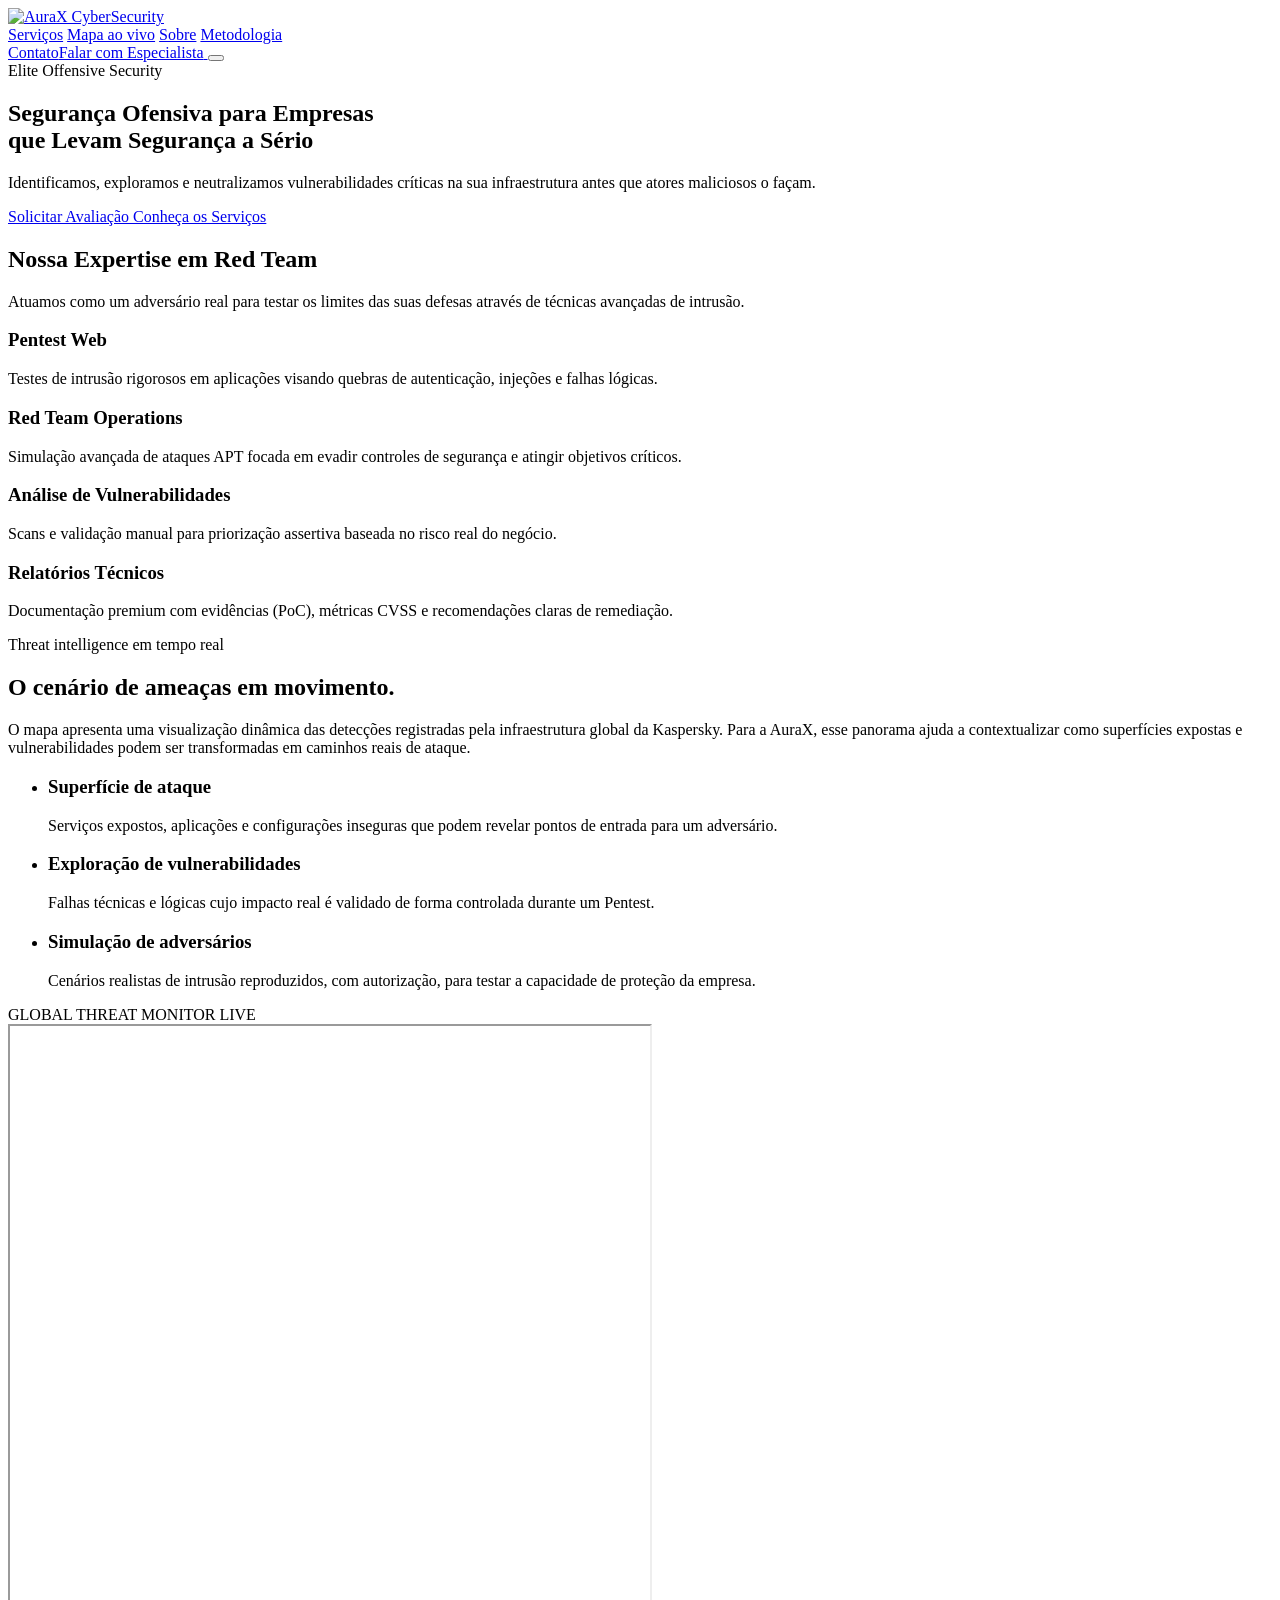
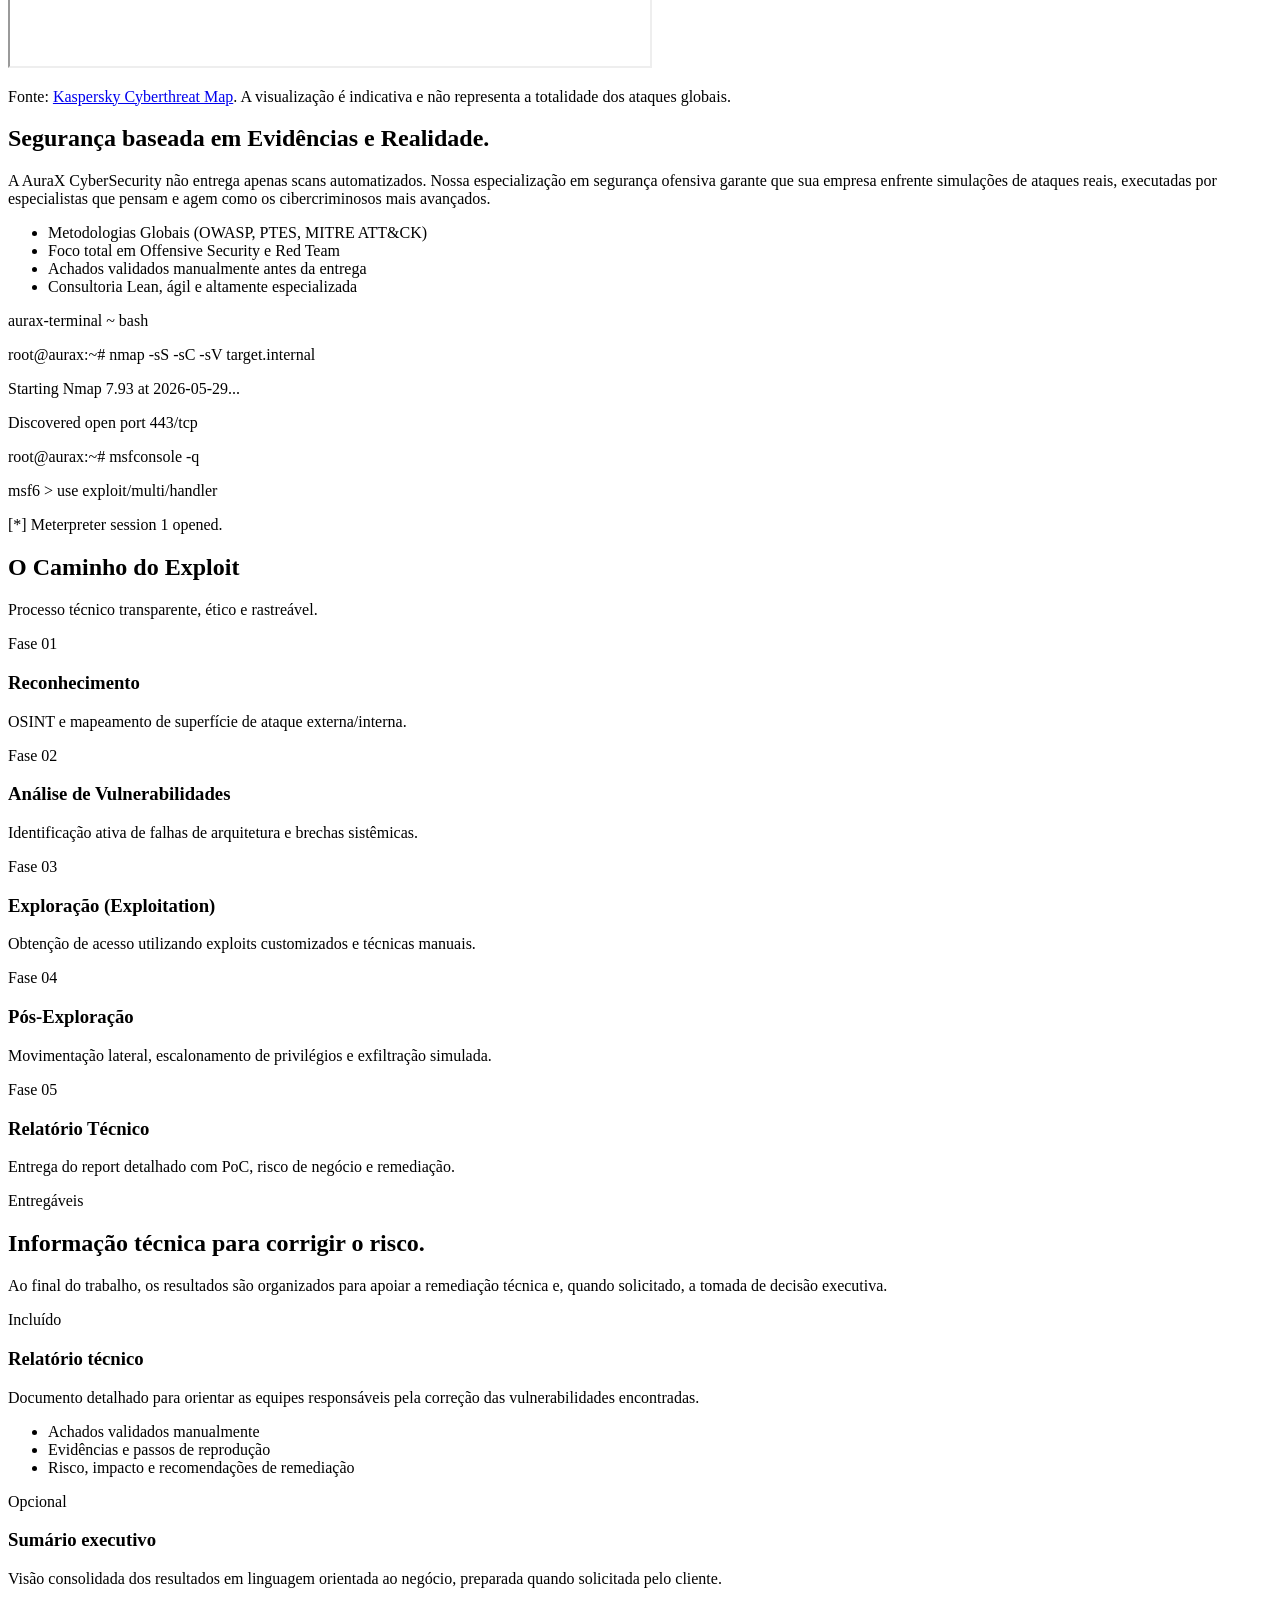
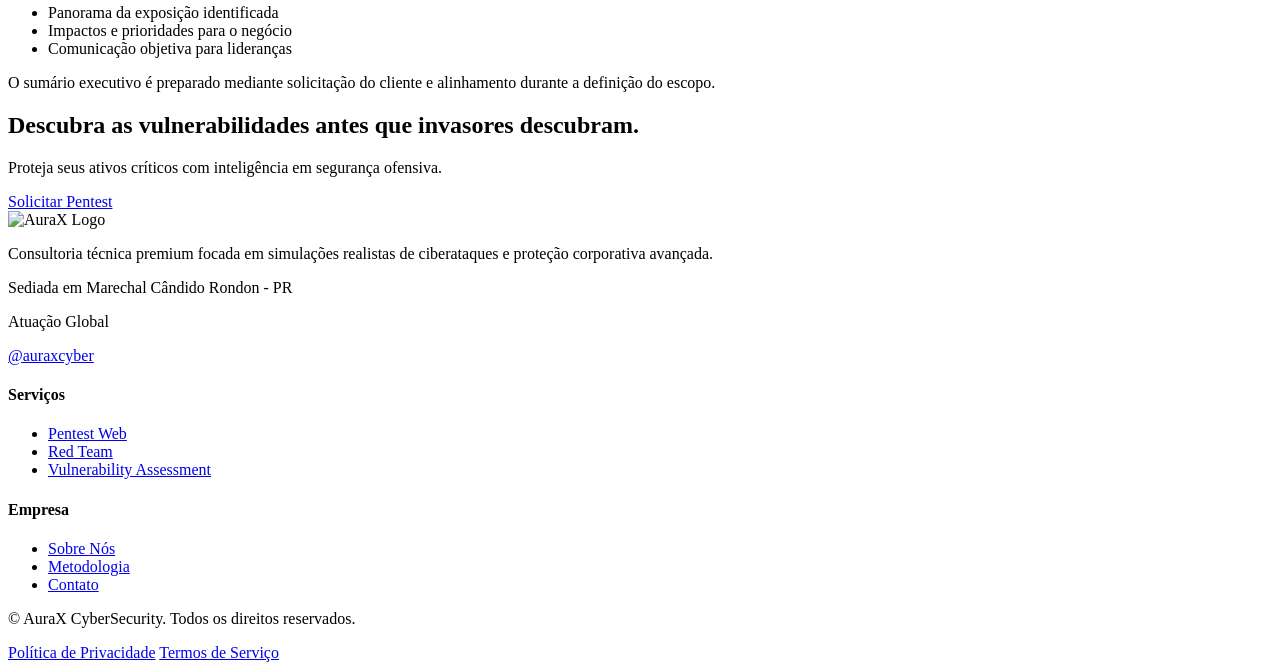
==== commit e168dd1e: "Add files via upload" ====
--- a/index.html
+++ b/index.html
@@ -14,14 +14,14 @@
 	<meta property="og:url" content="https://auraxcyber.com.br/" />
 	<meta property="og:title" content="AuraX CyberSecurity | Elite Offensive Security" />
 	<meta property="og:description" content=" A AuraX CyberSecurity não entrega apenas scans automatizados. Nossa especialização em segurança ofensiva garante que sua empresa enfrente simulações de ataques reais, executadas por especialistas que pensam e agem como os cibercriminosos mais avançados." />
-	<meta property="og:image" content="/assets/img/logo-smo.png" />
+	<meta property="og:image" content="/assets/img/logo-smo.png" />
 
 	<!-- X (Twitter) -->
 	<meta property="twitter:card" content="summary_large_image" />
 	<meta property="twitter:url" content="https://auraxcyber.com.br/" />
 	<meta property="twitter:title" content="AuraX CyberSecurity | Elite Offensive Security" />
 	<meta property="twitter:description" content=" A AuraX CyberSecurity não entrega apenas scans automatizados. Nossa especialização em segurança ofensiva garante que sua empresa enfrente simulações de ataques reais, executadas por especialistas que pensam e agem como os cibercriminosos mais avançados." />
-	<meta property="twitter:image" content="/assets/img/logo-smo.png" />
+	<meta property="twitter:image" content="/assets/img/logo-smo.png" />
 
 	<!-- Meta Tags Generated with https://metatags.io -->
 
@@ -34,53 +34,46 @@
 
 	
 
-    <script src="https://cdn.tailwindcss.com"></script>
-    
-    <script>
-        tailwind.config = {
-            theme: {
-                extend: {
-                    colors: {
-                        cyber: {
-                            bg: '#07130D',
-                            card: '#101010',
-                            green: '#00C853',
-                            lightGreen: '#00E676',
-                            text: '#EAEAEA',
-                            muted: '#9CA3AF',
-                        }
-                    },
-                    fontFamily: {
-                        sans: ['"Space Grotesk"', 'sans-serif'],
-                        mono: ['ui-monospace', 'SFMono-Regular', 'Menlo', 'Monaco', 'Consolas', 'monospace'],
-                    },
-                    backgroundImage: {
-                        'grid-pattern': "linear-gradient(to right, #00C85310 1px, transparent 1px), linear-gradient(to bottom, #00C85310 1px, transparent 1px)",
-                    }
-                }
-            }
-        }
-    </script>
-
-    <script src="https://unpkg.com/feather-icons"></script>
+    <link rel="stylesheet" href="/assets/css/index.css">
+    <link rel="stylesheet" href="/assets/css/map.css">
+    <link rel="stylesheet" href="/assets/css/social.css">
+    <link rel="stylesheet" href="/assets/css/mobile-menu.css">
+    <link rel="stylesheet" href="/assets/css/deliverables.css">
+
+    <script src="https://unpkg.com/feather-icons" defer></script>
+    <script src="/assets/js/main.js" defer></script>
 </head>
-<body class="bg-cyber-bg text-cyber-text font-sans selection:bg-cyber-green selection:text-black antialiased">
+<body class="bg-cyber-bg text-cyber-text font-sans overflow-x-hidden selection:bg-cyber-green selection:text-black antialiased">
 
     <nav class="fixed top-0 w-full z-50 bg-cyber-bg/80 backdrop-blur-md border-b border-cyber-green/20">
-        <div class="max-w-7xl mx-auto px-6 h-20 flex items-center justify-between">
-            <div class="flex items-center gap-2 group cursor-pointer">
-                <img src="/assets/img/logo-escrit.png" alt="AuraX Logo" class="h-16 transition-transform group-hover:scale-105">
-            </div>
-            <div class="hidden md:flex gap-8 text-sm font-medium text-cyber-muted">
-                <a href="#servicos" class="hover:text-cyber-green transition-colors">Serviços</a>
-                <a href="#sobre" class="hover:text-cyber-green transition-colors">Sobre</a>
-                <a href="#metodologia" class="hover:text-cyber-green transition-colors">Metodologia</a>
-            </div>
-             <a href="contato.html" class="bg-transparent border border-cyber-green text-cyber-green px-6 py-2 rounded-md font-medium min-w-[170px] text-center hover:bg-cyber-green hover:text-cyber-bg hover:shadow-[0_0_20px_rgba(0,200,83,0.4)] transition-all duration-300">
-                Falar com Especialista
-            </a>
-        </div>
-    </nav>
+        <div class="max-w-7xl mx-auto px-4 sm:px-6 h-20 flex items-center justify-between gap-3">
+            <a href="index.html" aria-label="AuraX CyberSecurity - Início" class="flex items-center gap-2 group flex-shrink-0">
+                <img src="/assets/img/logo-escrit.png" alt="AuraX CyberSecurity" class="h-12 sm:h-16 transition-transform group-hover:scale-105">
+            </a>
+            <div class="hidden md:flex gap-8 text-sm font-medium text-cyber-muted">
+                <a href="#servicos" class="hover:text-cyber-green transition-colors">Serviços</a>
+                <a href="#mapa-ameacas" class="hover:text-cyber-green transition-colors">Mapa ao vivo</a>
+                <a href="#sobre" class="hover:text-cyber-green transition-colors">Sobre</a>
+                <a href="#metodologia" class="hover:text-cyber-green transition-colors">Metodologia</a>
+            </div>
+             <a href="contato.html" class="header-contact-cta bg-transparent border border-cyber-green text-cyber-green px-3 sm:px-6 py-2 rounded-md text-xs sm:text-sm font-medium sm:min-w-[170px] text-center hover:bg-cyber-green hover:text-cyber-bg hover:shadow-[0_0_20px_rgba(0,200,83,0.4)] transition-all duration-300">
+                <span class="sm:hidden">Contato</span><span class="hidden sm:inline">Falar com Especialista</span>
+            </a>
+            <button type="button" class="mobile-menu-toggle" aria-controls="mobile-menu" aria-expanded="false" aria-label="Abrir menu">
+                <i data-feather="menu" data-menu-open-icon aria-hidden="true"></i>
+                <i data-feather="x" data-menu-close-icon aria-hidden="true"></i>
+            </button>
+        </div>
+        <div id="mobile-menu" class="mobile-menu" hidden>
+            <div class="mobile-menu-panel">
+                <a href="index.html#servicos" class="mobile-menu-link">Serviços</a>
+                <a href="index.html#mapa-ameacas" class="mobile-menu-link">Mapa ao vivo</a>
+                <a href="index.html#sobre" class="mobile-menu-link">Sobre</a>
+                <a href="index.html#metodologia" class="mobile-menu-link">Metodologia</a>
+                <a href="contato.html" class="mobile-menu-link mobile-menu-contact">Falar com Especialista</a>
+            </div>
+        </div>
+    </nav>
 
     <section class="relative pt-32 pb-20 lg:pt-48 lg:pb-32 overflow-hidden min-h-screen flex items-center">
         <div class="absolute inset-0 bg-grid-pattern bg-[size:40px_40px] opacity-20"></div>
@@ -91,7 +84,7 @@
                 <i data-feather="activity" class="w-4 h-4"></i>
                 <span>Elite Offensive Security</span>
             </div>
-            <h1 class="text-5xl md:text-7xl font-bold tracking-tight mb-6 leading-tight">
+            <h1 class="text-4xl sm:text-5xl md:text-7xl font-bold tracking-tight mb-6 leading-tight">
                 Segurança Ofensiva para Empresas <br class="hidden md:block"/> que Levam <span class="text-cyber-green drop-shadow-[0_0_10px_rgba(0,200,83,0.5)]">Segurança a Sério</span>
             </h1>
             <p class="text-lg md:text-xl text-cyber-muted max-w-2xl mx-auto mb-10">
@@ -142,9 +135,69 @@
                 </div>
             </div>
         </div>
-    </section>
-
-    <section id="sobre" class="py-24 bg-[#0a1a12] border-y border-cyber-green/10">
+    </section>
+
+    <section id="mapa-ameacas" class="attack-map-section" aria-labelledby="attack-map-title">
+        <div class="attack-map-container">
+            <div class="attack-map-copy">
+                <div class="attack-map-badge">
+                    <span class="attack-map-live-dot" aria-hidden="true"></span>
+                    Threat intelligence em tempo real
+                </div>
+                <h2 id="attack-map-title">O cenário de ameaças em <span>movimento.</span></h2>
+                <p class="attack-map-lead">
+                    O mapa apresenta uma visualização dinâmica das detecções registradas pela infraestrutura global da Kaspersky. Para a AuraX, esse panorama ajuda a contextualizar como superfícies expostas e vulnerabilidades podem ser transformadas em caminhos reais de ataque.
+                </p>
+
+                <ul class="attack-map-list" aria-label="Como o cenário de ameaças se conecta ao trabalho da AuraX">
+                    <li class="attack-map-item">
+                        <span class="attack-map-icon" aria-hidden="true"><i data-feather="search"></i></span>
+                        <div>
+                            <h3>Superfície de ataque</h3>
+                            <p>Serviços expostos, aplicações e configurações inseguras que podem revelar pontos de entrada para um adversário.</p>
+                        </div>
+                    </li>
+                    <li class="attack-map-item">
+                        <span class="attack-map-icon" aria-hidden="true"><i data-feather="crosshair"></i></span>
+                        <div>
+                            <h3>Exploração de vulnerabilidades</h3>
+                            <p>Falhas técnicas e lógicas cujo impacto real é validado de forma controlada durante um Pentest.</p>
+                        </div>
+                    </li>
+                    <li class="attack-map-item">
+                        <span class="attack-map-icon" aria-hidden="true"><i data-feather="activity"></i></span>
+                        <div>
+                            <h3>Simulação de adversários</h3>
+                            <p>Cenários realistas de intrusão reproduzidos, com autorização, para testar a capacidade de proteção da empresa.</p>
+                        </div>
+                    </li>
+                </ul>
+            </div>
+
+            <div class="attack-map-visual">
+                <div class="attack-map-toolbar" aria-hidden="true">
+                    <span>GLOBAL THREAT MONITOR</span>
+                    <span class="attack-map-status"><span class="attack-map-live-dot"></span>LIVE</span>
+                </div>
+                <div class="attack-map-frame">
+                    <iframe
+                        src="https://cybermap.kaspersky.com/pt/widget/dynamic/dark"
+                        title="Mapa de ciberameaças em tempo real da Kaspersky"
+                        width="640"
+                        height="640"
+                        loading="lazy"
+                        referrerpolicy="strict-origin-when-cross-origin"
+                        allowfullscreen>
+                    </iframe>
+                </div>
+                <p class="attack-map-caption">
+                    Fonte: <a href="https://cybermap.kaspersky.com/pt" target="_blank" rel="noopener noreferrer">Kaspersky Cyberthreat Map</a>. A visualização é indicativa e não representa a totalidade dos ataques globais.
+                </p>
+            </div>
+        </div>
+    </section>
+
+    <section id="sobre" class="py-24 bg-[#0a1a12] border-y border-cyber-green/10">
         <div class="max-w-7xl mx-auto px-6 grid lg:grid-cols-2 gap-16 items-center">
             <div>
                 <h2 class="text-3xl md:text-4xl font-bold mb-6">Segurança baseada em <span class="text-cyber-green">Evidências e Realidade.</span></h2>
@@ -159,7 +212,7 @@
                         <i data-feather="check-circle" class="w-5 h-5 text-cyber-green flex-shrink-0"></i> Foco total em Offensive Security e Red Team
                     </li>
                     <li class="flex items-center gap-3 text-sm font-medium">
-                        <i data-feather="check-circle" class="w-5 h-5 text-cyber-green flex-shrink-0"></i> Zero falsos positivos em entregas técnicas
+                        <i data-feather="check-circle" class="w-5 h-5 text-cyber-green flex-shrink-0"></i> Achados validados manualmente antes da entrega
                     </li>
                     <li class="flex items-center gap-3 text-sm font-medium">
                         <i data-feather="check-circle" class="w-5 h-5 text-cyber-green flex-shrink-0"></i> Consultoria Lean, ágil e altamente especializada
@@ -247,9 +300,51 @@
                 </div>
             </div>
         </div>
-    </section>
-
-    <section class="py-24 relative overflow-hidden">
+    </section>
+
+    <section id="entregaveis" class="deliverables-section" aria-labelledby="deliverables-title">
+        <div class="deliverables-container">
+            <div class="deliverables-heading">
+                <div class="deliverables-eyebrow"><i data-feather="package" aria-hidden="true"></i> Entregáveis</div>
+                <h2 id="deliverables-title">Informação técnica para <span>corrigir o risco.</span></h2>
+                <p>Ao final do trabalho, os resultados são organizados para apoiar a remediação técnica e, quando solicitado, a tomada de decisão executiva.</p>
+            </div>
+
+            <div class="deliverables-grid">
+                <article class="deliverable-card deliverable-card-primary">
+                    <div class="deliverable-card-header">
+                        <span class="deliverable-card-icon" aria-hidden="true"><i data-feather="file-text"></i></span>
+                        <span class="deliverable-label">Incluído</span>
+                    </div>
+                    <h3>Relatório técnico</h3>
+                    <p>Documento detalhado para orientar as equipes responsáveis pela correção das vulnerabilidades encontradas.</p>
+                    <ul class="deliverable-list">
+                        <li><i data-feather="check-circle" aria-hidden="true"></i> Achados validados manualmente</li>
+                        <li><i data-feather="check-circle" aria-hidden="true"></i> Evidências e passos de reprodução</li>
+                        <li><i data-feather="check-circle" aria-hidden="true"></i> Risco, impacto e recomendações de remediação</li>
+                    </ul>
+                </article>
+
+                <article class="deliverable-card">
+                    <div class="deliverable-card-header">
+                        <span class="deliverable-card-icon" aria-hidden="true"><i data-feather="bar-chart-2"></i></span>
+                        <span class="deliverable-label deliverable-label-optional">Opcional</span>
+                    </div>
+                    <h3>Sumário executivo</h3>
+                    <p>Visão consolidada dos resultados em linguagem orientada ao negócio, preparada quando solicitada pelo cliente.</p>
+                    <ul class="deliverable-list">
+                        <li><i data-feather="check-circle" aria-hidden="true"></i> Panorama da exposição identificada</li>
+                        <li><i data-feather="check-circle" aria-hidden="true"></i> Impactos e prioridades para o negócio</li>
+                        <li><i data-feather="check-circle" aria-hidden="true"></i> Comunicação objetiva para lideranças</li>
+                    </ul>
+                </article>
+            </div>
+
+            <p class="deliverables-note">O sumário executivo é preparado mediante solicitação do cliente e alinhamento durante a definição do escopo.</p>
+        </div>
+    </section>
+
+    <section class="py-24 relative overflow-hidden">
         <div class="absolute inset-0 bg-cyber-green/5"></div>
         <div class="max-w-4xl mx-auto px-6 relative z-10 text-center border border-cyber-green/20 bg-cyber-card/50 backdrop-blur-lg p-12 rounded-2xl">
             <i data-feather="shield" class="w-16 h-16 text-cyber-green mx-auto mb-6 drop-shadow-[0_0_15px_rgba(0,200,83,0.5)] block"></i>
@@ -274,11 +369,15 @@
                 <p class="text-cyber-muted text-sm max-w-sm mb-6 leading-relaxed">
                     Consultoria técnica premium focada em simulações realistas de ciberataques e proteção corporativa avançada.
                 </p>
-                <div class="text-cyber-muted text-sm">
-                    <p>Sediada em Marechal Cândido Rondon - PR</p>
-                    <p>Atuação Global</p>
-                </div>
-            </div>
+                <div class="text-cyber-muted text-sm">
+                    <p>Sediada em Marechal Cândido Rondon - PR</p>
+                    <p>Atuação Global</p>
+                </div>
+                <a href="https://instagram.com/auraxcyber" target="_blank" rel="noopener noreferrer" class="footer-social-link" aria-label="Instagram da AuraX CyberSecurity">
+                    <i data-feather="instagram" aria-hidden="true"></i>
+                    <span>@auraxcyber</span>
+                </a>
+            </div>
             <div>
                 <h4 class="text-white font-bold mb-4">Serviços</h4>
                 <ul class="space-y-2 text-sm text-cyber-muted">
@@ -307,12 +406,5 @@
         </div>
     </footer>
 
-    <script>
-        // Renderizar os ícones do Feather
-        feather.replace();
-
-        // Atualizar o ano atual no footer
-        document.getElementById('year').textContent = new Date().getFullYear();
-    </script>
-</body>
-</html>+</body>
+</html>
